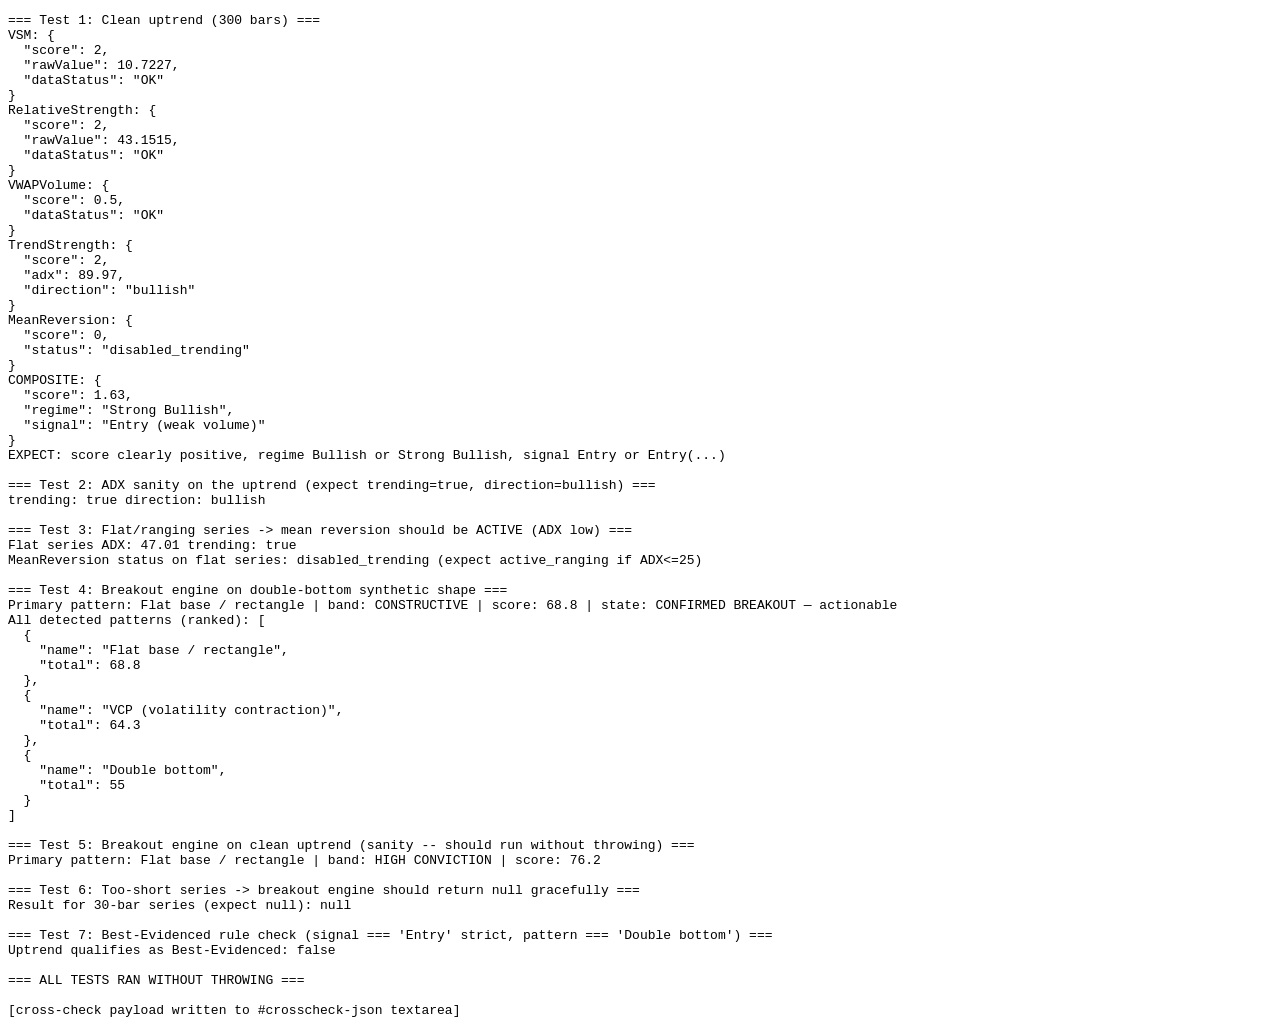
==== test-engine.html @ 4149a245 "Include test-engine.html dev tool (documented in README)" ====
<!DOCTYPE html>
<html>
<head><meta charset="utf-8"><title>Engine self-test</title></head>
<body>
<pre id="out" style="font-family: monospace; white-space: pre-wrap;"></pre>
<script type="module">
import { compute as vsmCompute } from "./js/engine/metrics/vsm.js";
import { compute as rsCompute } from "./js/engine/metrics/relativeStrength.js";
import { compute as vwapCompute } from "./js/engine/metrics/vwapVolume.js";
import { compute as trendCompute } from "./js/engine/metrics/trendStrength.js";
import { compute as mrCompute } from "./js/engine/metrics/meanReversion.js";
import { scoreFromMetrics, stubEventScore } from "./js/engine/compositeScorer.js";
import { computeBreakout } from "./js/engine/breakout/scanEngine.js";

const out = document.getElementById("out");
function log(...args) {
  out.textContent += args.map(a => typeof a === "string" ? a : JSON.stringify(a, null, 2)).join(" ") + "\n";
}

// --- Synthetic data builders ---
function makeDates(n) {
  const dates = [];
  const start = new Date("2023-01-02");
  let d = new Date(start);
  while (dates.length < n) {
    if (d.getDay() !== 0 && d.getDay() !== 6) dates.push(d.toISOString().slice(0, 10));
    d.setDate(d.getDate() + 1);
  }
  return dates;
}

// Clean steady uptrend: price rises ~0.3%/day with small noise, volume roughly flat.
function makeUptrend(n = 300, startPrice = 100, dailyReturn = 0.003, seed = 1) {
  let rng = seed;
  const rand = () => { rng = (rng * 9301 + 49297) % 233280; return rng / 233280; };
  const dates = makeDates(n);
  const close = [startPrice];
  for (let i = 1; i < n; i++) {
    const noise = (rand() - 0.5) * 0.01;
    close.push(close[i - 1] * (1 + dailyReturn + noise));
  }
  const open = close.map((c, i) => i === 0 ? c : close[i - 1] * (1 + (rand() - 0.5) * 0.002));
  const high = close.map((c, i) => Math.max(c, open[i]) * (1 + rand() * 0.005));
  const low = close.map((c, i) => Math.min(c, open[i]) * (1 - rand() * 0.005));
  const volume = close.map(() => 1000000 + Math.floor(rand() * 200000));
  return { date: dates, open, high, low, close, volume };
}

// Flat/sideways series (for a Nifty-like slow benchmark, and for mean-reversion testing).
function makeFlat(n = 300, price = 100, seed = 7) {
  let rng = seed;
  const rand = () => { rng = (rng * 9301 + 49297) % 233280; return rng / 233280; };
  const dates = makeDates(n);
  const close = [];
  for (let i = 0; i < n; i++) close.push(price * (1 + Math.sin(i / 15) * 0.03 + (rand() - 0.5) * 0.005));
  const open = close.map((c) => c * (1 + (rand() - 0.5) * 0.002));
  const high = close.map((c, i) => Math.max(c, open[i]) * (1 + rand() * 0.004));
  const low = close.map((c, i) => Math.min(c, open[i]) * (1 - rand() * 0.004));
  const volume = close.map(() => 500000 + Math.floor(rand() * 100000));
  return { date: dates, open, high, low, close, volume };
}

// A double-bottom shape: down, flat bottom #1, rally, pull back to a similar bottom #2, then breakout.
function makeDoubleBottom(seed = 3) {
  let rng = seed;
  const rand = () => { rng = (rng * 9301 + 49297) % 233280; return rng / 233280; };
  const dates = makeDates(180);
  const close = [];
  const n = 180;
  // Phase 1: decline from 150 to 100 over 30 bars (prior downtrend so pivots register)
  for (let i = 0; i < 30; i++) close.push(150 - (i / 29) * 50);
  // Phase 2: bottom #1 around 100, noisy, 10 bars
  for (let i = 0; i < 10; i++) close.push(100 + (rand() - 0.5) * 2);
  // Phase 3: rally to 120 over 20 bars
  for (let i = 0; i < 20; i++) close.push(100 + (i / 19) * 20);
  // Phase 4: pull back to bottom #2 near 101, 20 bars
  for (let i = 0; i < 20; i++) close.push(120 - (i / 19) * 19);
  // Phase 5: bottom #2 noisy, 10 bars
  for (let i = 0; i < 10; i++) close.push(101 + (rand() - 0.5) * 2);
  // Phase 6: breakout rally past the 120 neckline, 90 bars, ending well above pivot
  const remaining = n - close.length;
  for (let i = 0; i < remaining; i++) close.push(101 + (i / (remaining - 1)) * 40);

  const open = close.map((c, i) => i === 0 ? c : close[i - 1]);
  const high = close.map((c, i) => Math.max(c, open[i]) * (1 + rand() * 0.006));
  const low = close.map((c, i) => Math.min(c, open[i]) * (1 - rand() * 0.006));
  const volume = close.map(() => 800000 + Math.floor(rand() * 150000));
  return { date: dates.slice(0, n), open, high, low, close, volume };
}

log("=== Test 1: Clean uptrend (300 bars) ===");
const up = makeUptrend(300);
const bench = makeFlat(300);
const vsm1 = vsmCompute(up);
const rs1 = rsCompute(up, bench);
const vwap1 = vwapCompute(up);
const trend1 = trendCompute(up);
const mr1 = mrCompute(up, trend1.details.adx);
log("VSM:", { score: vsm1.score, rawValue: vsm1.rawValue, dataStatus: vsm1.details.dataStatus });
log("RelativeStrength:", { score: rs1.score, rawValue: rs1.rawValue, dataStatus: rs1.details.dataStatus });
log("VWAPVolume:", { score: vwap1.score, dataStatus: vwap1.details.dataStatus });
log("TrendStrength:", { score: trend1.score, adx: trend1.details.adx, direction: trend1.details.direction });
log("MeanReversion:", { score: mr1.score, status: mr1.details.status });

const results1 = {
  vsm: vsm1, relativeStrength: rs1, vwapVolume: vwap1, trendStrength: trend1,
  meanReversion: mr1, eventScore: stubEventScore(),
};
const composite1 = scoreFromMetrics(results1, up.close[up.close.length - 1]);
log("COMPOSITE:", { score: composite1.score, regime: composite1.regime, signal: composite1.signal });
log("EXPECT: score clearly positive, regime Bullish or Strong Bullish, signal Entry or Entry(...)");

log("\n=== Test 2: ADX sanity on the uptrend (expect trending=true, direction=bullish) ===");
log("trending:", trend1.details.trending, "direction:", trend1.details.direction);

log("\n=== Test 3: Flat/ranging series -> mean reversion should be ACTIVE (ADX low) ===");
const flat = makeFlat(300);
const trendFlat = trendCompute(flat);
const mrFlat = mrCompute(flat, trendFlat.details.adx);
log("Flat series ADX:", trendFlat.details.adx, "trending:", trendFlat.details.trending);
log("MeanReversion status on flat series:", mrFlat.details.status, "(expect active_ranging if ADX<=25)");

log("\n=== Test 4: Breakout engine on double-bottom synthetic shape ===");
const db = makeDoubleBottom();
const breakout1 = computeBreakout(db, bench);
if (breakout1 === null) {
  log("computeBreakout returned null (not enough bars) -- bars:", db.close.length);
} else {
  log("Primary pattern:", breakout1.pattern, "| band:", breakout1.band, "| score:", breakout1.score, "| state:", breakout1.state);
  log("All detected patterns (ranked):", breakout1.details.patterns.map(p => ({ name: p.name, total: p.score.total })));
}

log("\n=== Test 5: Breakout engine on clean uptrend (sanity -- should run without throwing) ===");
const breakout2 = computeBreakout(up, bench);
if (breakout2 === null) {
  log("computeBreakout returned null -- bars:", up.close.length);
} else {
  log("Primary pattern:", breakout2.pattern, "| band:", breakout2.band, "| score:", breakout2.score);
}

log("\n=== Test 6: Too-short series -> breakout engine should return null gracefully ===");
const short = makeUptrend(30);
const breakout3 = computeBreakout(short, bench);
log("Result for 30-bar series (expect null):", breakout3);

log("\n=== Test 7: Best-Evidenced rule check (signal === 'Entry' strict, pattern === 'Double bottom') ===");
function isBestEvidenced(compositeResult, breakoutResult) {
  return compositeResult.signal === "Entry" && breakoutResult && breakoutResult.pattern === "Double bottom";
}
log("Uptrend qualifies as Best-Evidenced:", isBestEvidenced(composite1, breakout2));

log("\n=== ALL TESTS RAN WITHOUT THROWING ===");
window.__testsOk = true;

// Dump the exact synthetic datasets + JS results as JSON so a Python script can run the
// real services/metrics/*.py + services/composite.py + services/breakout_pattern.py against
// the SAME arrays and diff outputs numerically -- a much stronger check than "didn't crash".
window.__crossCheckPayload = {
  uptrend: up,
  bench,
  doubleBottom: db,
  vsm1, rs1, vwap1, trend1, mr1,
  composite1: { score: composite1.score, regime: composite1.regime, signal: composite1.signal, weights: composite1.weights },
  breakout1: breakout1 && {
    score: breakout1.score, band: breakout1.band, pattern: breakout1.pattern, state: breakout1.state,
    allPatterns: breakout1.details.patterns.map(p => ({
      name: p.name, total: p.score.total, band: p.score.band, components: p.score.components,
      state: p.state.state, pivot: p.pivot, stopRef: p.stopRef,
      tradeFrame: p.tradeFrame,
    })),
    context: breakout1.details.context,
  },
  breakout2: breakout2 && {
    score: breakout2.score, band: breakout2.band, pattern: breakout2.pattern, state: breakout2.state,
  },
};
const dumpEl = document.createElement("textarea");
dumpEl.id = "crosscheck-json";
dumpEl.style.display = "none";
dumpEl.textContent = JSON.stringify(window.__crossCheckPayload);
document.body.appendChild(dumpEl);
log("\n[cross-check payload written to #crosscheck-json textarea]");
</script>
</body>
</html>
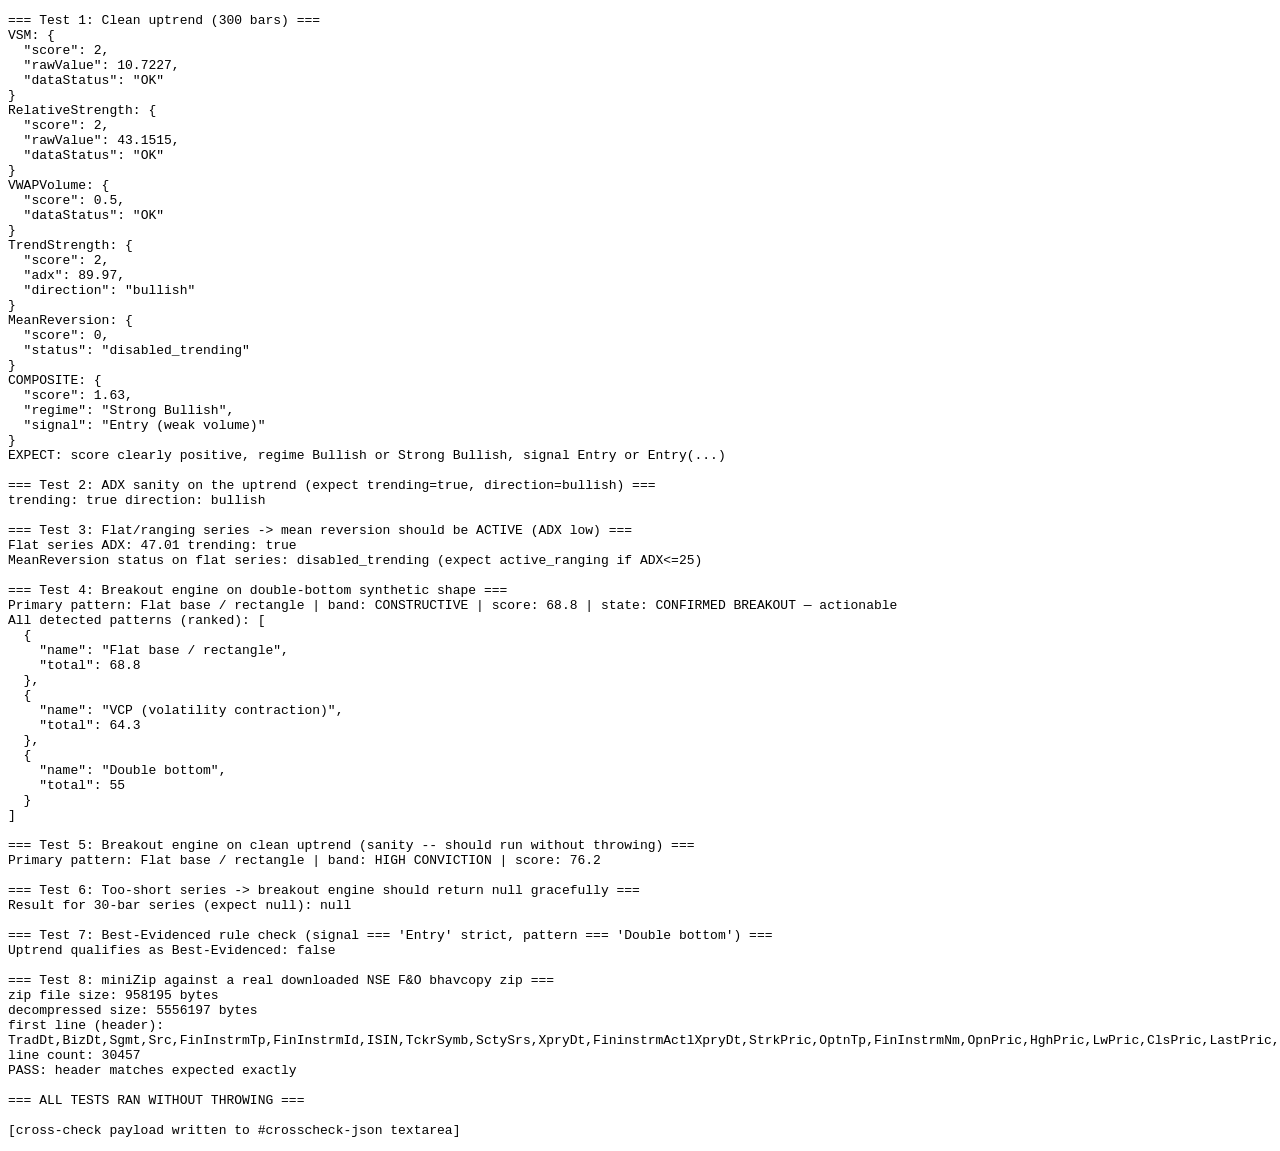
==== commit b6db8df1: "Add Smart Money (Tier 2 + 3) feature Port of services/smart_money.py's Tier 2 (unattributed stock-fu" ====
--- a/test-engine.html
+++ b/test-engine.html
@@ -148,6 +148,25 @@
   return compositeResult.signal === "Entry" && breakoutResult && breakoutResult.pattern === "Double bottom";
 }
 log("Uptrend qualifies as Best-Evidenced:", isBestEvidenced(composite1, breakout2));
+
+log("\n=== Test 8: miniZip against a real downloaded NSE F&O bhavcopy zip ===");
+try {
+  const { unzipSingleEntry } = await import("./js/api/miniZip.js");
+  const zipResp = await fetch("./test-fo-bhavcopy.zip");
+  const zipBuf = await zipResp.arrayBuffer();
+  log("zip file size:", zipBuf.byteLength, "bytes");
+  const unzipped = await unzipSingleEntry(zipBuf);
+  const text = new TextDecoder("utf-8").decode(unzipped);
+  const firstLine = text.split(/\r?\n/)[0];
+  const lineCount = text.split(/\r?\n/).filter(l => l.trim()).length;
+  log("decompressed size:", unzipped.byteLength, "bytes");
+  log("first line (header):", firstLine);
+  log("line count:", lineCount);
+  const expectedHeader = "TradDt,BizDt,Sgmt,Src,FinInstrmTp,FinInstrmId,ISIN,TckrSymb,SctySrs,XpryDt,FininstrmActlXpryDt,StrkPric,OptnTp,FinInstrmNm,OpnPric,HghPric,LwPric,ClsPric,LastPric,PrvsClsgPric,UndrlygPric,SttlmPric,OpnIntrst,ChngInOpnIntrst,TtlTradgVol,TtlTrfVal,TtlNbOfTxsExctd,SsnId,NewBrdLotQty,Rmks,Rsvd1,Rsvd2,Rsvd3,Rsvd4";
+  log(firstLine === expectedHeader ? "PASS: header matches expected exactly" : "FAIL: header mismatch!");
+} catch (e) {
+  log("FAIL: miniZip threw:", e.message, e.stack);
+}
 
 log("\n=== ALL TESTS RAN WITHOUT THROWING ===");
 window.__testsOk = true;
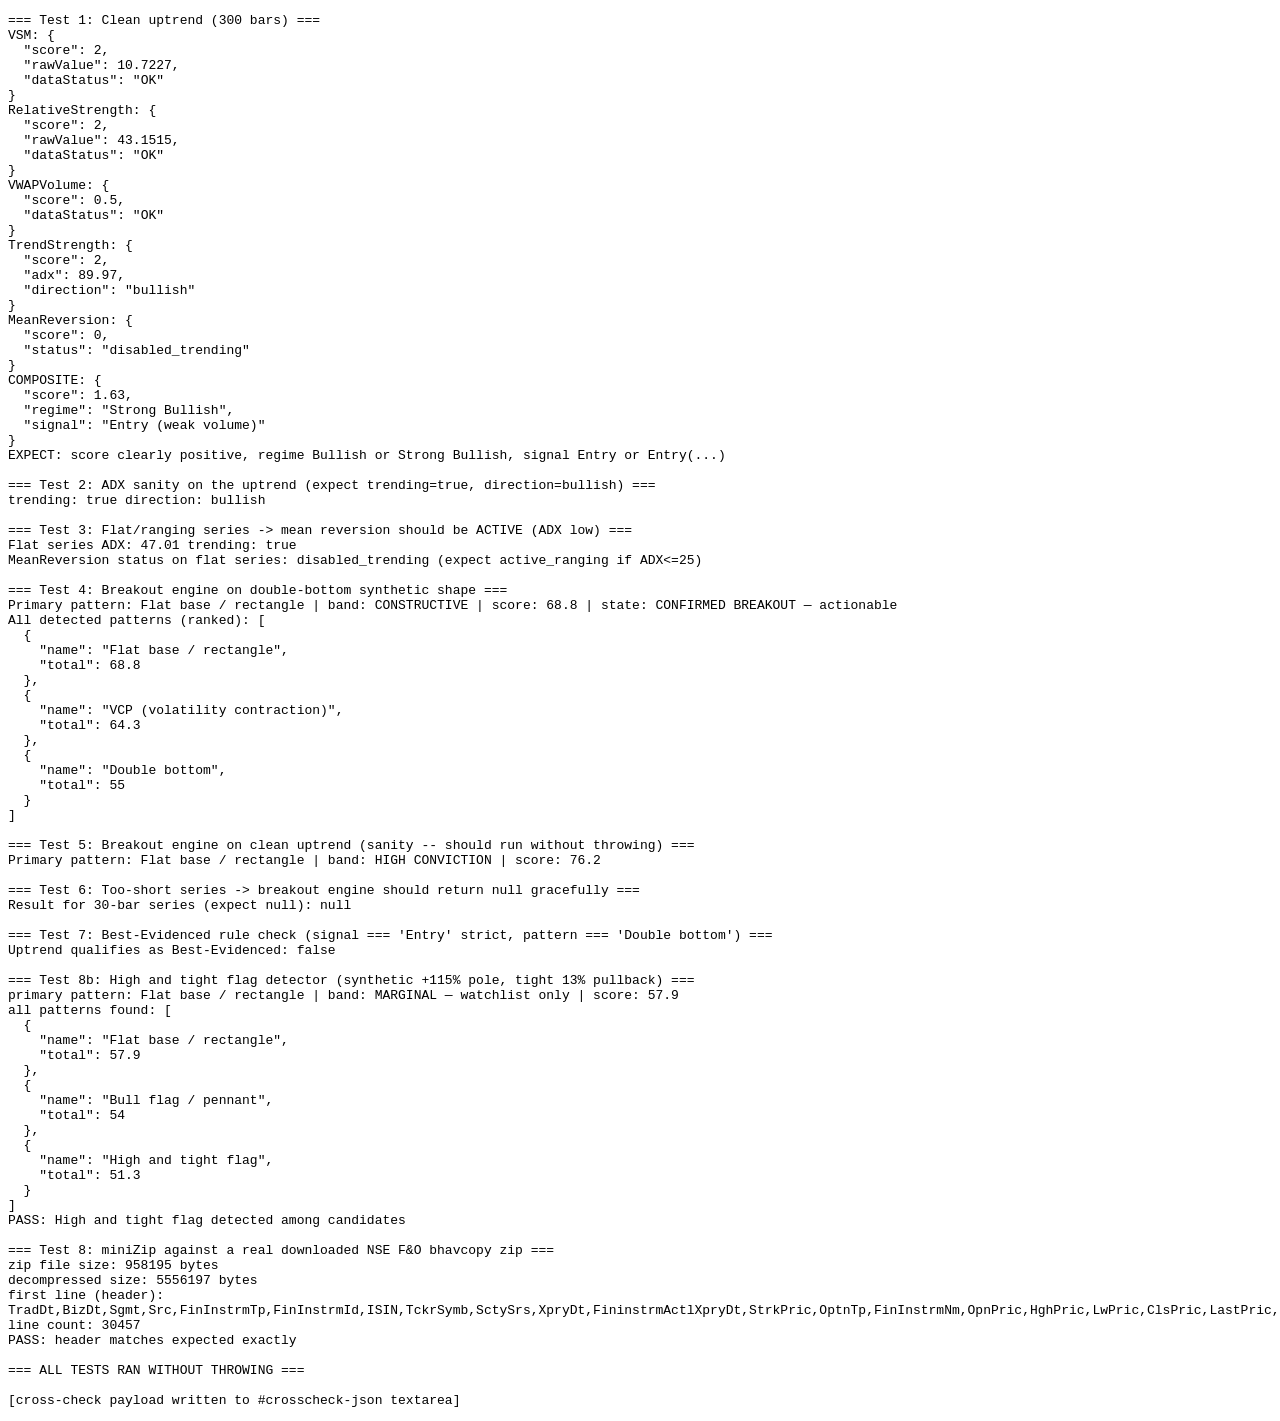
==== commit 9aa61cbc: "Add High and tight flag breakout detector + pattern-name filter New detector for the High and tight " ====
--- a/test-engine.html
+++ b/test-engine.html
@@ -148,6 +148,30 @@
   return compositeResult.signal === "Entry" && breakoutResult && breakoutResult.pattern === "Double bottom";
 }
 log("Uptrend qualifies as Best-Evidenced:", isBestEvidenced(composite1, breakout2));
+
+log("\n=== Test 8b: High and tight flag detector (synthetic +115% pole, tight 13% pullback) ===");
+{
+  const n = 100;
+  const close = [];
+  for (let i = 0; i < 50; i++) close.push(100.0);
+  for (let i = 0; i < 30; i++) close.push(100 + (130 * i) / 29);
+  for (let i = 0; i < 15; i++) close.push(230 - (30 * i) / 14);
+  for (let i = 0; i < 5; i++) close.push(205.0);
+  const high = close.map((c) => c * 1.01);
+  const low = close.map((c) => c * 0.99);
+  const open = close.slice();
+  const volume = [];
+  for (let i = 0; i < 50; i++) volume.push(1e6);
+  for (let i = 0; i < 30; i++) volume.push(1e6 + (2e6 * i) / 29);
+  for (let i = 0; i < 15; i++) volume.push(1.5e6 - (0.7e6 * i) / 14);
+  for (let i = 0; i < 5; i++) volume.push(0.8e6);
+  const d = { date: Array.from({ length: n }, (_, i) => `2026-01-${String(i + 1).padStart(2, "0")}`), open, high, low, close, volume };
+  const breakoutHtf = computeBreakout(d, null);
+  log("primary pattern:", breakoutHtf.pattern, "| band:", breakoutHtf.band, "| score:", breakoutHtf.score);
+  log("all patterns found:", breakoutHtf.details.patterns.map(p => ({ name: p.name, total: p.score.total })));
+  const foundHtf = breakoutHtf.details.patterns.some(p => p.name === "High and tight flag");
+  log(foundHtf ? "PASS: High and tight flag detected among candidates" : "FAIL: High and tight flag NOT detected");
+}
 
 log("\n=== Test 8: miniZip against a real downloaded NSE F&O bhavcopy zip ===");
 try {
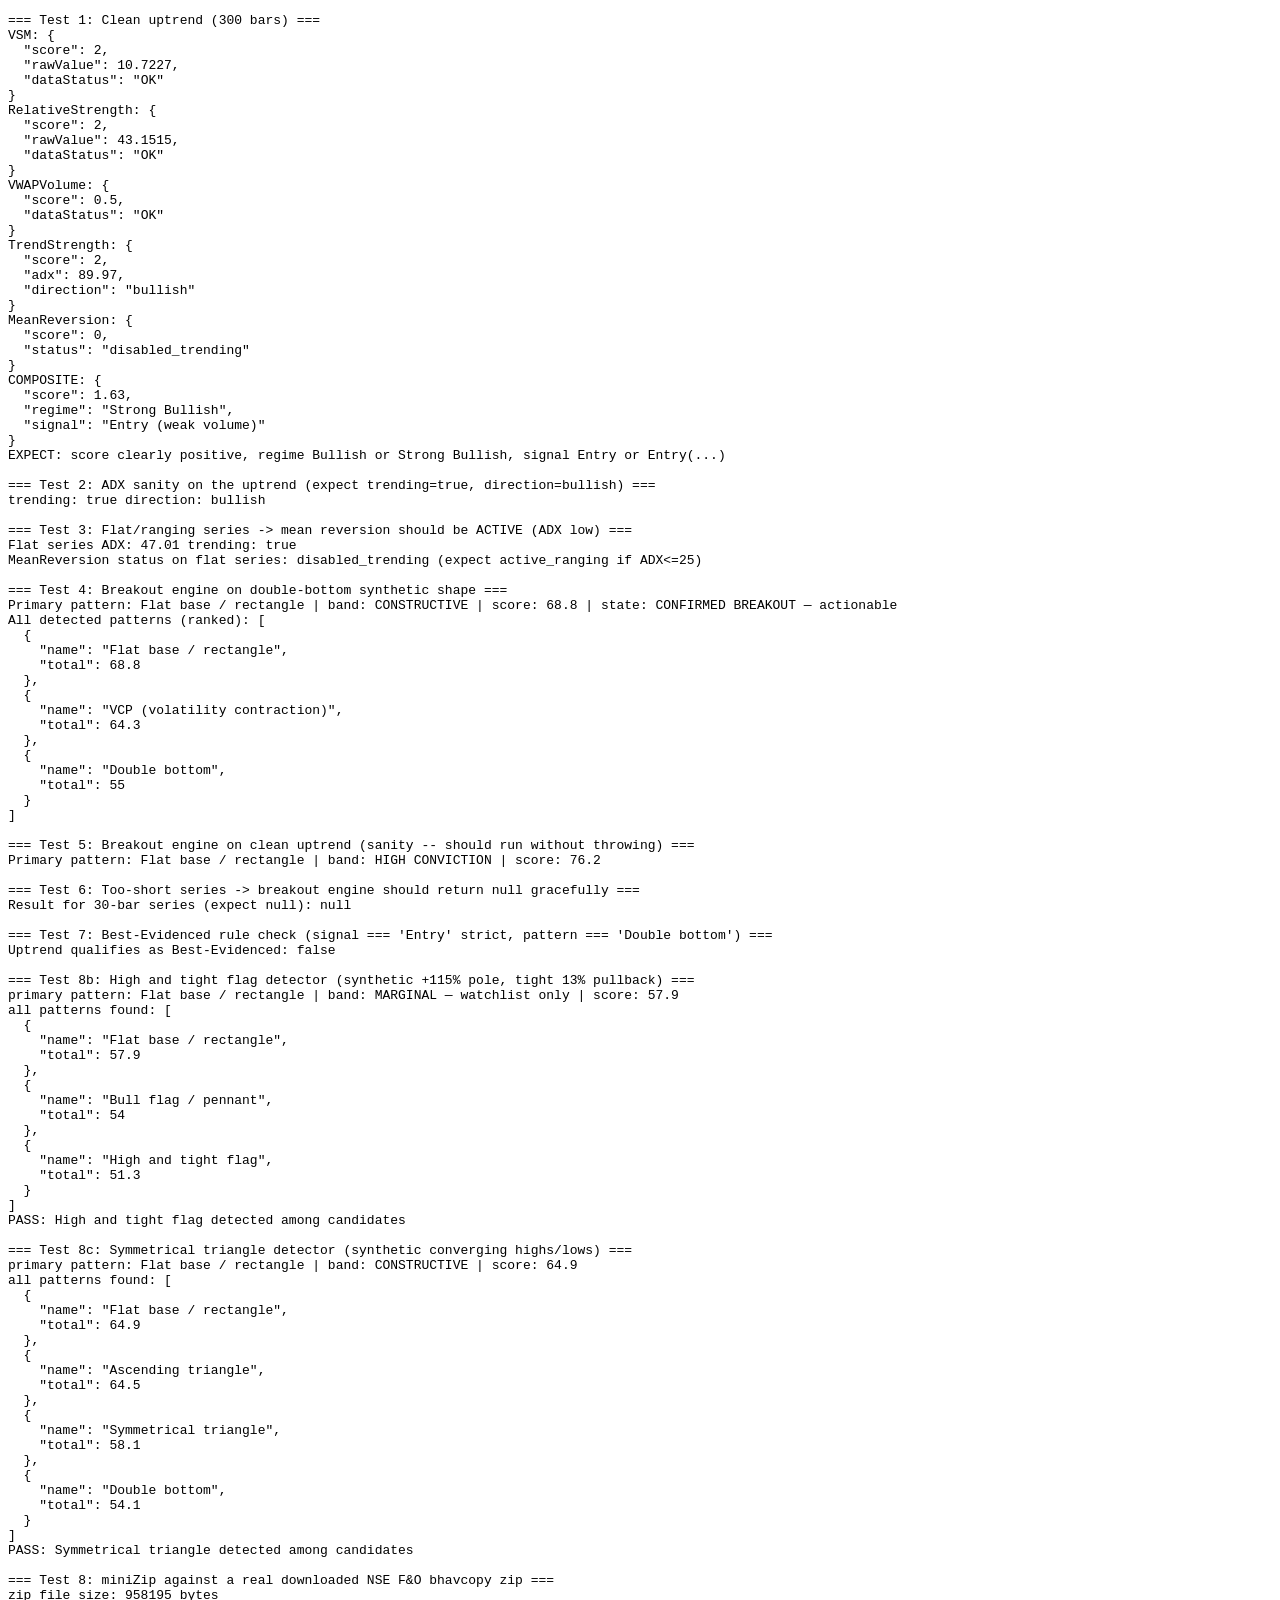
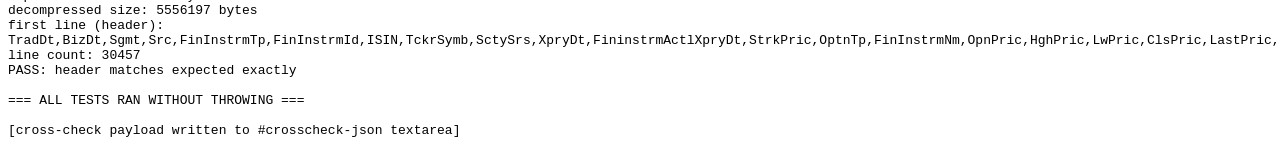
==== commit 20f8ce07: "Add Symmetrical Triangle breakout detector (9th detector, extension not vendored) Converging consoli" ====
--- a/test-engine.html
+++ b/test-engine.html
@@ -171,6 +171,38 @@
   log("all patterns found:", breakoutHtf.details.patterns.map(p => ({ name: p.name, total: p.score.total })));
   const foundHtf = breakoutHtf.details.patterns.some(p => p.name === "High and tight flag");
   log(foundHtf ? "PASS: High and tight flag detected among candidates" : "FAIL: High and tight flag NOT detected");
+}
+
+log("\n=== Test 8c: Symmetrical triangle detector (synthetic converging highs/lows) ===");
+{
+  const n = 140;
+  const close = new Array(n).fill(100), high = new Array(n).fill(101), low = new Array(n).fill(99);
+  for (let i = 0; i < 40; i++) {
+    close[i] = 80 + i * 0.5;
+    high[i] = close[i] + 0.3;
+    low[i] = close[i] - 0.3;
+  }
+  const baseTop = 100.0, baseBot = 90.0, seg = 10;
+  const nseg = Math.floor((n - 40) / seg);
+  for (let s = 0; s < nseg; s++) {
+    const top = baseTop - s * 0.8, bot = baseBot + s * 0.8;
+    const start = 40 + s * seg;
+    for (let j = 0; j < seg; j++) {
+      const idx = start + j;
+      if (idx >= n) break;
+      const frac = j / seg;
+      const val = bot + (top - bot) * Math.abs(Math.sin(Math.PI * frac));
+      close[idx] = val; high[idx] = val + 0.2; low[idx] = val - 0.2;
+    }
+  }
+  const open = close.slice();
+  const volume = new Array(n).fill(1e6);
+  const d = { date: Array.from({ length: n }, (_, i) => `2026-01-${String((i % 28) + 1).padStart(2, "0")}`), open, high, low, close, volume };
+  const breakoutTri = computeBreakout(d, null);
+  log("primary pattern:", breakoutTri.pattern, "| band:", breakoutTri.band, "| score:", breakoutTri.score);
+  log("all patterns found:", breakoutTri.details.patterns.map(p => ({ name: p.name, total: p.score.total })));
+  const foundTri = breakoutTri.details.patterns.some(p => p.name === "Symmetrical triangle");
+  log(foundTri ? "PASS: Symmetrical triangle detected among candidates" : "FAIL: Symmetrical triangle NOT detected");
 }
 
 log("\n=== Test 8: miniZip against a real downloaded NSE F&O bhavcopy zip ===");
